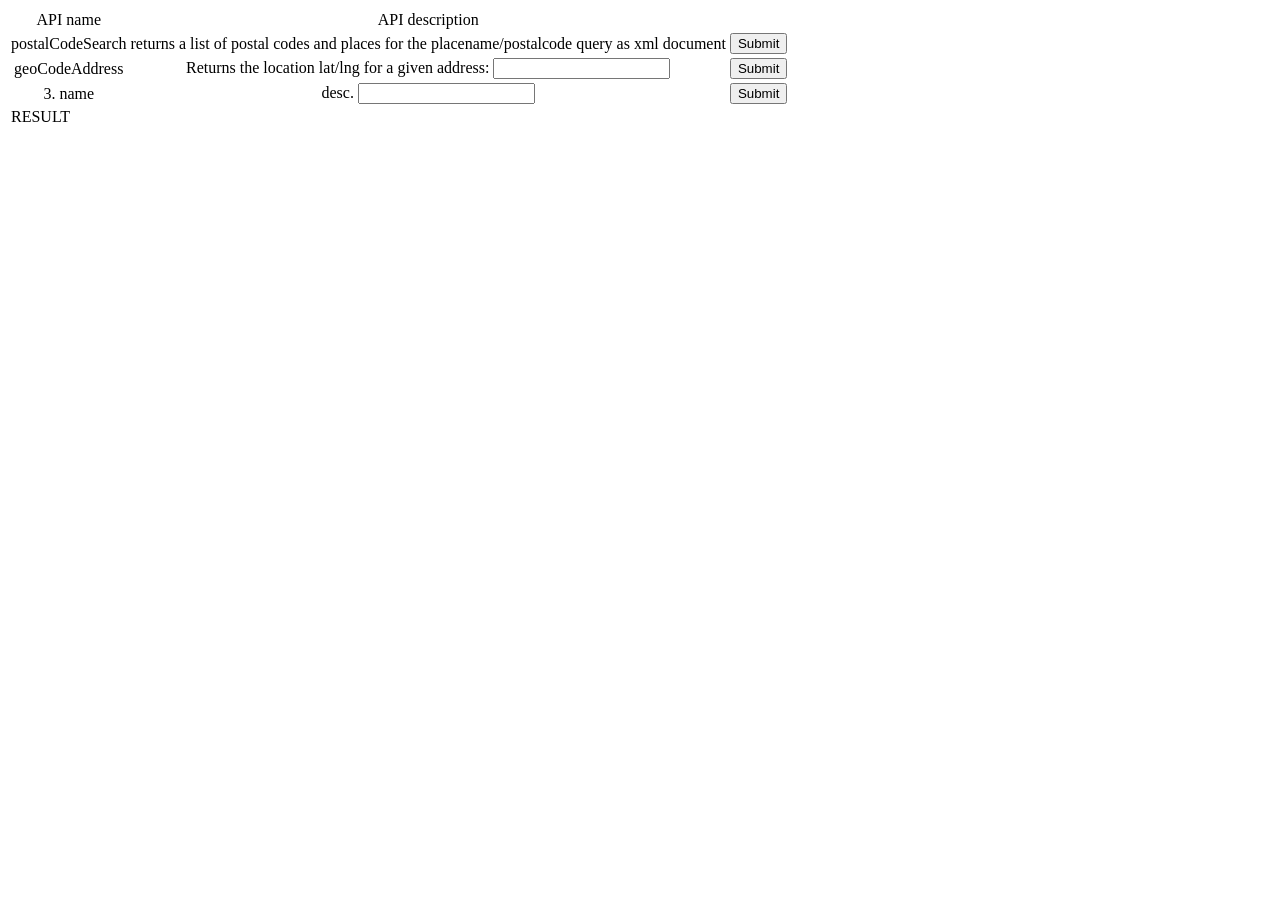
==== index.html @ 85495b4c "Add files via upload" ====
<!DOCTYPE html>
<html lang="en">
<head>
    <meta charset="UTF-8">
    <meta http-equiv="X-UA-Compatible" content="IE=edge">
    <meta name="viewport" content="width=device-width, initial-scale=1.0">
    <link rel="stylesheet" href="libs/css/styles.css">
    <title>Tasks</title>
</head>
<body>
    <table> 
        
        <tbody>
        <tr>
        <td class="name" align="center">API name</td>
        <td class="name"  align="center">API description</td>
        <td></td>
        </tr>
        <tr>
        <td class="name" align="center">postalCodeSearch</td>
        <td align="center">returns a list of postal codes and places for the placename/postalcode query as xml document</td>
        <td align="center"><input id="btn1" class="button" type="submit"></td>
        </tr>
        <tr>
        <td class="name" align="center">geoCodeAddress</td>
        <td align="center">Returns the location lat/lng for a given address: <input id="q"></td>
        <td align="center"><input id="btn2" class="button"  type="submit"></td>
        
        </tr>
        <tr>
        <td class="name" align="center">3. name</td>
        <td align="center">desc. <input id="q"></td>
        <td align="center"><input id="btn3" class="button"  type="submit"></td>
        </tr>
        <tr>
            <td id="result" colspan="3">RESULT</td>
          </tr>
        </tbody>
        </table>

        <script type="application/javascript" src="libs/js/jquery-2.2.3.min.js"></script>
		<script type="application/javascript" src="libs/js/script.js"></script> 
</body>
</html>
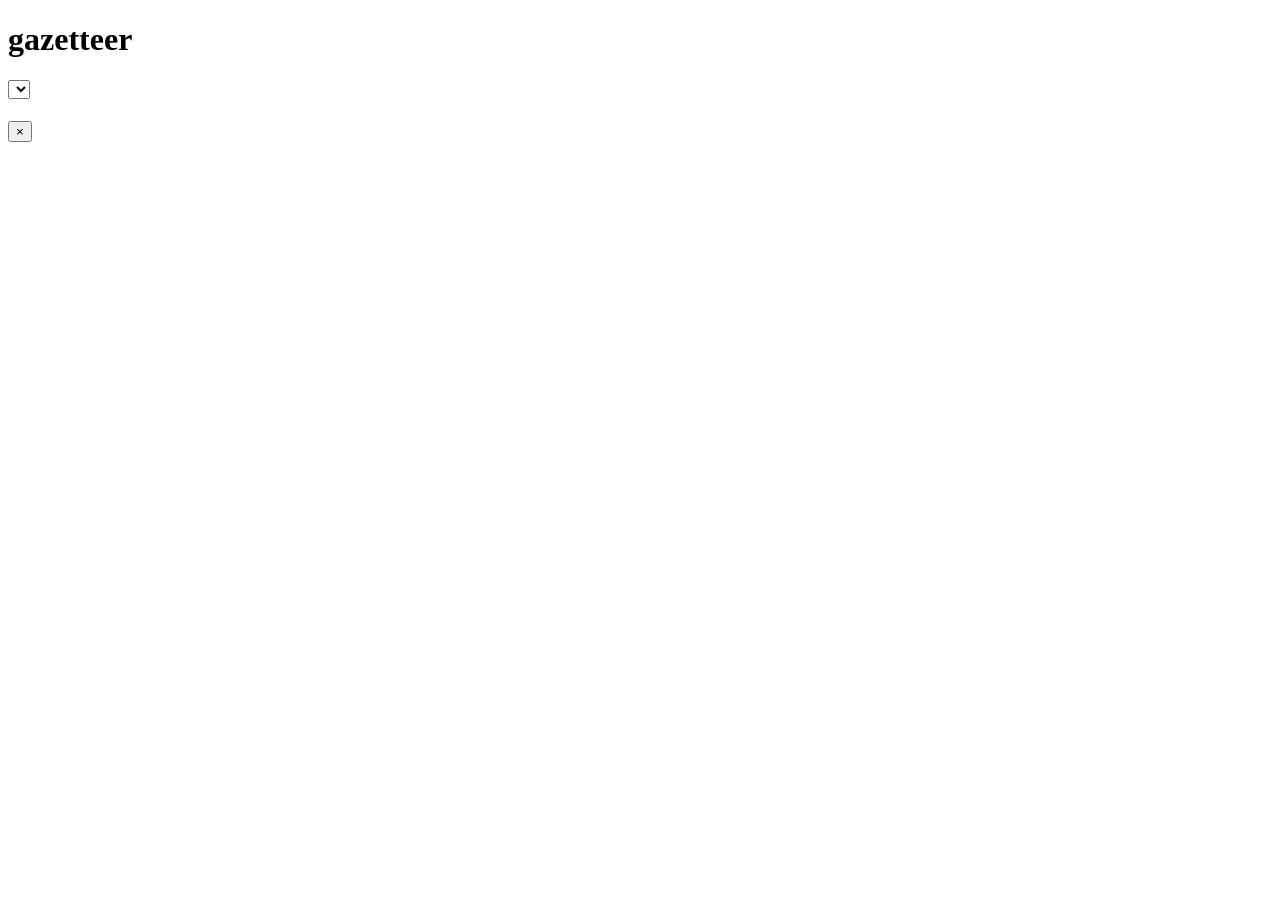
==== commit 5eafa802: "Add files via upload" ====
--- a/index.html
+++ b/index.html
@@ -1,44 +1,93 @@
-<!DOCTYPE html>
-<html lang="en">
-<head>
-    <meta charset="UTF-8">
-    <meta http-equiv="X-UA-Compatible" content="IE=edge">
-    <meta name="viewport" content="width=device-width, initial-scale=1.0">
-    <link rel="stylesheet" href="libs/css/styles.css">
-    <title>Tasks</title>
-</head>
-<body>
-    <table> 
-        
-        <tbody>
-        <tr>
-        <td class="name" align="center">API name</td>
-        <td class="name"  align="center">API description</td>
-        <td></td>
-        </tr>
-        <tr>
-        <td class="name" align="center">postalCodeSearch</td>
-        <td align="center">returns a list of postal codes and places for the placename/postalcode query as xml document</td>
-        <td align="center"><input id="btn1" class="button" type="submit"></td>
-        </tr>
-        <tr>
-        <td class="name" align="center">geoCodeAddress</td>
-        <td align="center">Returns the location lat/lng for a given address: <input id="q"></td>
-        <td align="center"><input id="btn2" class="button"  type="submit"></td>
-        
-        </tr>
-        <tr>
-        <td class="name" align="center">3. name</td>
-        <td align="center">desc. <input id="q"></td>
-        <td align="center"><input id="btn3" class="button"  type="submit"></td>
-        </tr>
-        <tr>
-            <td id="result" colspan="3">RESULT</td>
-          </tr>
-        </tbody>
-        </table>
-
-        <script type="application/javascript" src="libs/js/jquery-2.2.3.min.js"></script>
-		<script type="application/javascript" src="libs/js/script.js"></script> 
-</body>
+<!DOCTYPE html>
+<html>
+    <head>
+        <meta charset="utf-8">
+        <title>Gazetteer -- The Interactive Map</title>
+        <meta name="viewport" content="width=device-width, initial-scale=1, maximum-scale=1, user-scalable=no">
+    
+        <link href="favicon.ico" rel="icon">
+
+        <link rel="stylesheet" href="./libs/leaflet/leaflet.css">
+        <link rel="stylesheet" href="libs/leaflet/MarkerCluster.css">
+        <link rel="stylesheet" href="libs/leaflet/MarkerCluster.Default.css">
+        <link rel="stylesheet" href="./libs/leaflet/dist/css/leaflet.extra-markers.min.css">
+        <link rel="stylesheet" href="libs/leaflet/easy-button.css">
+        <link href="./libs/css/bootstrap.min.css" rel="stylesheet">
+        <link rel="stylesheet" href="./libs/css/styles.css">
+        <link rel="stylesheet" href="../project1/libs/icon/fontawesome-free-6.4.0-web/js/all.js">
+    </head>
+    <body>
+        <header>
+        <h1 id="title">gazetteer</h1>
+        <form>
+            <select id="countrySelect" class="form-select" name="country">
+            <option value="none"></option>      
+            </select>
+        </form>
+
+        </header>
+        <div id="map">
+        </div>
+    
+                <section class="modal" tabindex="-1" role="dialog">
+                    <div class="modal-dialog modal-dialog-scrollable" role="document">
+                      <div class="modal-content">
+                        <div class="modal-header">
+                            <h5 class="modal-title"></h5>   
+                            <p id="item-1">
+                                <button type="button" class="close" data-dismiss="modal" aria-label="Close" id="closeModal">
+                                    <span aria-hidden="true">&times;</span>
+                                  </button>
+                           </div>
+                        <div class="modal-body">              
+                            <table class="table table-striped">
+                            <tr>
+                                <td colspan=2 id="item-A"></td>
+                                
+                            </tr>                                
+                            <tr>
+                                <td id="item-B"></td>
+                                <td id="item-2"></td>
+                            </tr>
+                            <tr>
+                                <td id="item-C"></td>
+                                <td id="item-3"></td>
+                            </tr>
+                            <tr>
+                                <td id="item-D"></td>
+                                <td id="item-4"></td>
+                            </tr>   
+                            
+                            <tr>
+                                <td id="item-E"></td>
+                                <td id="item-5"></td>
+                            </tr>   
+                            <tr>
+                                <td id="item-F"></td>
+                                <td id="item-6"></td>
+                            </tr>
+                            <tr>
+                                <td id="item-G"></td>
+                                <td id="item-7"></td>
+                            </tr>   
+                        </table>
+                        </div>
+                       
+                    </div>
+                    </div>
+                </section>
+
+
+</div>
+      
+        
+        <script src="./libs/js/jquery-3.6.4.min.js"></script>
+        <script src="../project1/libs/icon/fontawesome-free-6.4.0-web/js/all.js"></script>
+        <script src="./libs/leaflet/leaflet.js"></script>   
+        <script src="./libs/leaflet/leaflet.markercluster.js"></script>
+        <script src="./libs/leaflet/dist/js/leaflet.extra-markers.min.js"></script>
+        <script src="./libs/leaflet/easy-button.js"></script>
+        <script src="./libs/js/bootstrap.bundle.min.js"></script>
+        <script src="./libs/js/app.js" type="module" async defer></script>
+    </body>
 </html>
